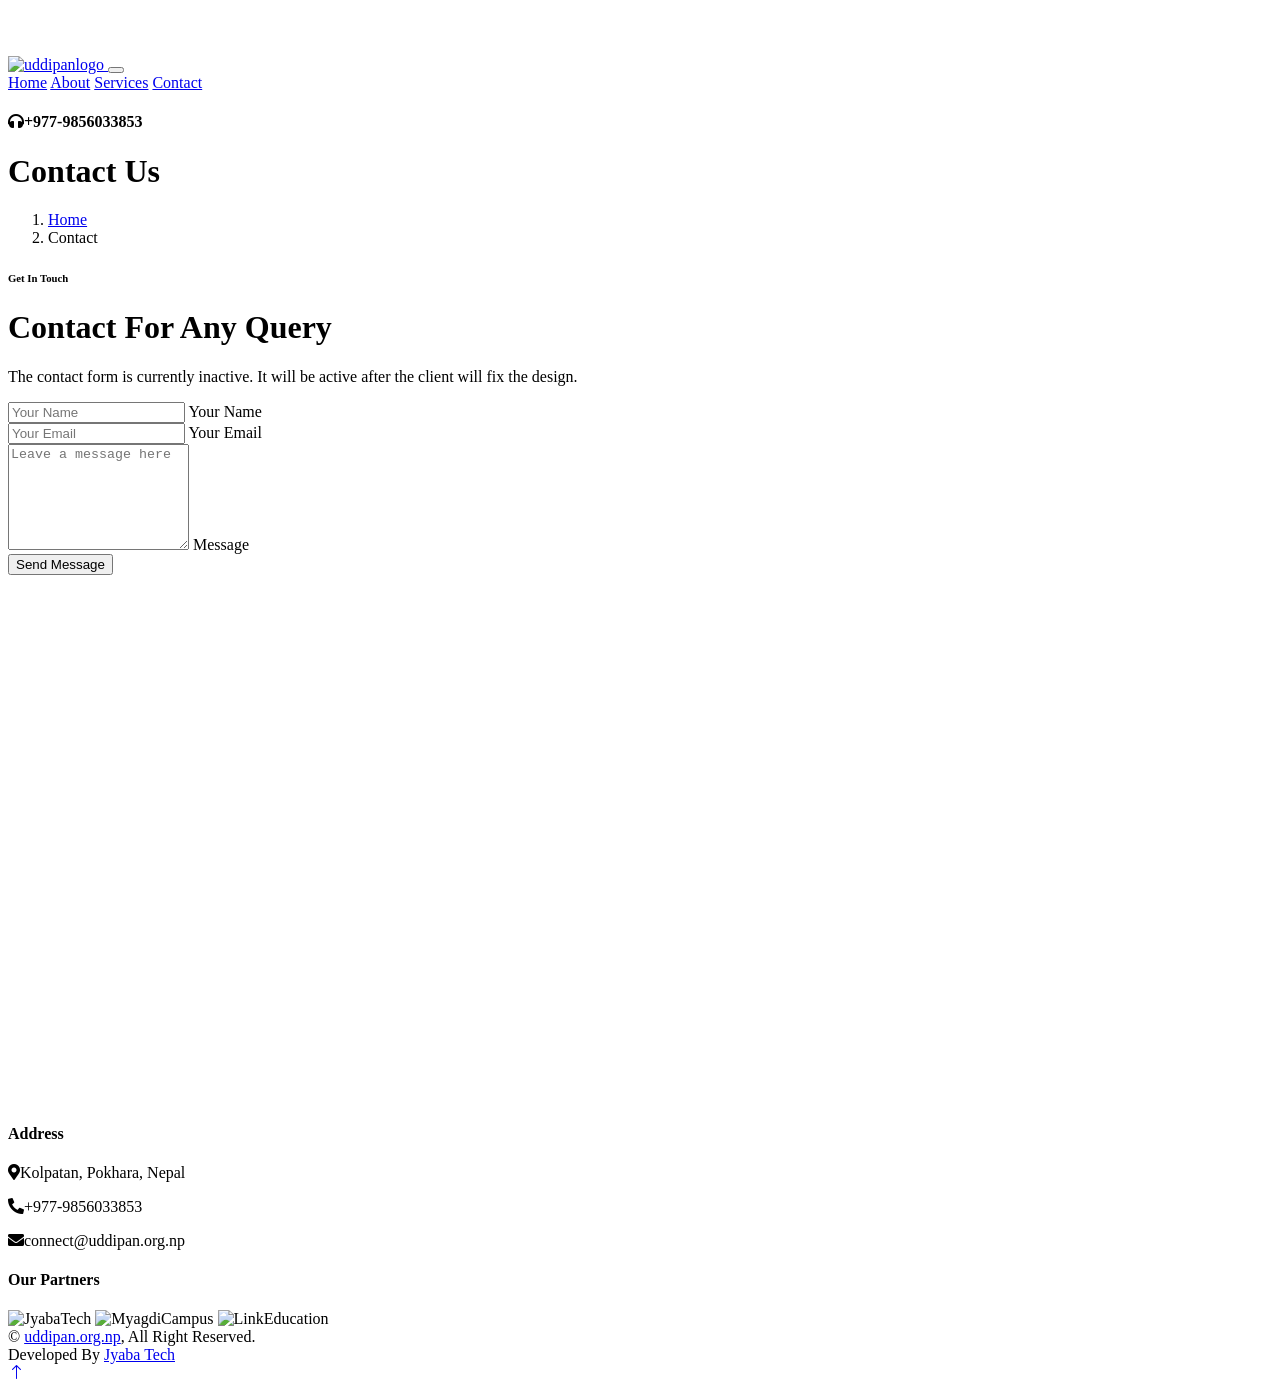
==== contact.html @ 82eb4a93 "Add files via upload" ====
<!DOCTYPE html>
<html lang="en">

<head>
    <meta charset="utf-8">
    <title>Contact</title>
    <meta content="width=device-width, initial-scale=1.0" name="viewport">
    <meta content="" name="keywords">
    <meta content="" name="description">

    <!-- Favicon -->
    <link href="img/uddipan_logo.png" rel="icon">

    <!-- Google Web Fonts -->
    <link rel="preconnect" href="https://fonts.googleapis.com">
    <link rel="preconnect" href="https://fonts.gstatic.com" crossorigin>
    <link href="https://fonts.googleapis.com/css2?family=Inter:wght@400;600&family=Roboto:wght@500;700&display=swap"
        rel="stylesheet">

    <!-- Icon Font Stylesheet -->
    <link href="https://cdnjs.cloudflare.com/ajax/libs/font-awesome/5.10.0/css/all.min.css" rel="stylesheet">
    <link href="https://cdn.jsdelivr.net/npm/bootstrap-icons@1.4.1/font/bootstrap-icons.css" rel="stylesheet">

    <!-- Libraries Stylesheet -->
    <link href="lib/animate/animate.min.css" rel="stylesheet">
    <link href="lib/owlcarousel/assets/owl.carousel.min.css" rel="stylesheet">

    <!-- Customized Bootstrap Stylesheet -->
    <link href="css/bootstrap.min.css" rel="stylesheet">

    <!-- Template Stylesheet -->
    <link href="css/style.css" rel="stylesheet">

    <!-- Captcha JS-->
    <script src="https://www.google.com/recaptcha/api.js" async defer></script>
</head>

<body>
    <!-- Spinner Start -->
    <div id="spinner"
        class="show bg-white position-fixed translate-middle w-100 vh-100 top-50 start-50 d-flex align-items-center justify-content-center">
        <div class="spinner-grow text-primary" style="width: 3rem; height: 3rem;" role="status">
            <span class="sr-only">Loading...</span>
        </div>
    </div>
    <!-- Spinner End -->


    <!-- Navbar Start -->
    <nav class="navbar navbar-expand-lg bg-white navbar-light shadow border-top border-5 border-primary sticky-top p-0">
        <a href="index.html" class="navbar-brand d-flex align-items-center px-4 px-lg-5">
            <img src="img/uddipan_logo.png" alt="uddipanlogo" style="width: 140px;">
        </a>
        <button type="button" class="navbar-toggler me-4" data-bs-toggle="collapse" data-bs-target="#navbarCollapse">
            <span class="navbar-toggler-icon"></span>
        </button>
        <div class="collapse navbar-collapse" id="navbarCollapse">
            <div class="navbar-nav ms-auto p-4 p-lg-0">
                <a href="index.html" class="nav-item nav-link">Home</a>
                <a href="index.html#about-text" class="nav-item nav-link">About</a>
                <a href="index.html#service" class="nav-item nav-link">Services</a>
                <a href="contact.html" class="nav-item nav-link active">Contact</a>
            </div>
            <h4 class="m-0 pe-lg-5 d-none d-lg-block"><i class="fa fa-headphones text-primary me-3"></i>+977-9856033853</h4>
        </div>
    </nav>
    <!-- Navbar End -->


    <!-- Page Header Start -->
    <div class="container-fluid page-header py-5 img-contact" >
        <div class="container py-5">
            <h1 class="display-3 text-white mb-3 animated slideInDown">Contact Us</h1>
            <nav aria-label="breadcrumb animated slideInDown">
                <ol class="breadcrumb">
                    <li class="breadcrumb-item"><a class="text-white" href="index.html">Home</a></li>
                    <!-- <li class="breadcrumb-item"><a class="text-white" href="#">Pages</a></li> -->
                    <li class="breadcrumb-item text-white active" aria-current="page">Contact</li>
                </ol>
            </nav>
        </div>
    </div>
    <!-- Page Header End -->


    <!-- Contact Start -->
    <div class="container-fluid overflow-hidden py-5 px-lg-0">
        <div class="container contact-page py-5 px-lg-0 contacto">
            <div class="row g-5 mx-lg-0">
                <div class="col-md-6 contact-form wow fadeIn" data-wow-delay="0.1s">
                    <h6 class="text-secondary text-uppercase">Get In Touch</h6>
                    <h1 class="mb-4">Contact For Any Query</h1>
                    <p class="mb-4">The contact form is currently inactive. It will be active after the client will fix
                        the design.</p>
                    <div class="bg-light p-4">
                        <form method="POST" id="form">
                            <input type="hidden" name="access_key" value="d2d8ab8a-101d-49f2-9928-41d7c2b02085">
                            <div class="row g-3">
                                <div class="col-md-6">
                                    <div class="form-floating">
                                        <input type="text" class="form-control" id="name" name="name" placeholder="Your Name">
                                        <label for="name">Your Name</label>
                                    </div>
                                </div>
                                <div class="col-md-6">
                                    <div class="form-floating">
                                        <input type="email" class="form-control" id="email" name="email" placeholder="Your Email">
                                        <label for="email">Your Email</label>
                                    </div>
                                </div>
                                <!-- <div class="col-12">
                                    <div class="form-floating">
                                        <input type="text" class="form-control" id="subject" placeholder="Subject">
                                        <label for="subject">Subject</label>
                                    </div>
                                </div> -->
                                <div class="col-12">
                                    <div class="form-floating">
                                        <textarea class="form-control" placeholder="Leave a message here" name="message" id="message"
                                            style="height: 100px"></textarea>
                                        <label for="message">Message</label>
                                    </div>
                                </div>
                                <input type="checkbox" name="botcheck" class="hidden" style="display: none;">
                                <div class="h-captcha" data-captcha="true"></div>

                                <div class="col-12">
                                    <button class="btn btn-primary w-100 py-3 form-submit" type="submit">Send Message</button>
                                    <div id="result"></div>
                                </div>
                            </div>
                        </form>
                    </div>
                </div>
                <div class="col-md-6 pe-lg-0 wow fadeInRight" data-wow-delay="0.1s">
                    <div class="position-relative h-100">
                        <iframe
                            src="https://www.google.com/maps/embed?pb=!1m18!1m12!1m3!1d3516.4247263270095!2d83.99357807449204!3d28.194405803843345!2m3!1f0!2f0!3f0!3m2!1i1024!2i768!4f13.1!3m3!1m2!1s0x39959552f39e4807%3A0xe6d348da486682c3!2sKolpatan%20chowk!5e0!3m2!1sen!2snp!4v1737634009306!5m2!1sen!2snp"
                            width="600" height="450" style="border:0;" allowfullscreen="" loading="lazy"
                            referrerpolicy="no-referrer-when-downgrade"></iframe>
                    </div>
                </div>
            </div>
        </div>
    </div>
    <!-- Contact End -->


    <!-- Footer Start -->
    <div class="container-fluid bg-dark text-light footer pt-5 wow fadeIn" data-wow-delay="0.1s"
        style="margin-top: 6rem;">
        <div class="container py-5">
            <div class="row g-5">
                <div class="col-lg-3 col-md-6">
                    <h4 class="text-light mb-4">Address</h4>
                    <p class="mb-2"><i class="fa fa-map-marker-alt me-3"></i>Kolpatan, Pokhara, Nepal</p>
                    <p class="mb-2"><i class="fa fa-phone-alt me-3"></i>+977-9856033853</p>
                    <p class="mb-2"><i class="fa fa-envelope me-3"></i>connect@uddipan.org.np</p>
                    <!-- <div class="d-flex pt-2">
                        <a class="btn btn-outline-light btn-social" href=""><i class="fab fa-twitter"></i></a>
                        <a class="btn btn-outline-light btn-social" href=""><i class="fab fa-facebook-f"></i></a>
                        <a class="btn btn-outline-light btn-social" href=""><i class="fab fa-youtube"></i></a>
                        <a class="btn btn-outline-light btn-social" href=""><i class="fab fa-linkedin-in"></i></a>
                    </div> -->
                    </div>
                    <div class="col-lg-5 col-md-6">
                        <h4 class="text-light mb-4">Our Partners</h4>
                        <div class="partner-img">
                            <img src="img/jyabatech.jpg" alt="JyabaTech" class="partner">
                            <img src="img/myagdicampus.jpg" alt="MyagdiCampus" class="partner">
                            <img src="img/linkeducation.jpg" alt="LinkEducation" class="partner">
                        </div>
                    </div>


            </div>
        </div>
        <div class="container">
            <div class="copyright">
                <div class="row">
                    <div class="col-md-6 text-center text-md-start mb-3 mb-md-0">
                        &copy; <a class="border-bottom" href="index.html">uddipan.org.np</a>, All Right Reserved.
                    </div>
                    <div class="col-md-6 text-center text-md-end">
                        <!--/*** This template is free as long as you keep the footer author’s credit link/attribution link/backlink. If you'd like to use the template without the footer author’s credit link/attribution link/backlink, you can purchase the Credit Removal License from "https://htmlcodex.com/credit-removal". Thank you for your support. ***/-->
                        Developed By <a class="border-bottom" href="https://jyabatech.com/">Jyaba Tech</a>
                    </div>
                </div>
            </div>
        </div>
    </div>
    <!-- Footer End -->


    <!-- Back to Top -->
    <a href="contact.html" class="btn btn-lg btn-primary btn-lg-square rounded-0 back-to-top"><i
            class="bi bi-arrow-up"></i></a>


    <!-- JavaScript Libraries -->
    <script src="https://code.jquery.com/jquery-3.4.1.min.js"></script>
    <script src="https://cdn.jsdelivr.net/npm/bootstrap@5.0.0/dist/js/bootstrap.bundle.min.js"></script>
    <script src="lib/wow/wow.min.js"></script>
    <script src="lib/easing/easing.min.js"></script>
    <script src="lib/waypoints/waypoints.min.js"></script>
    <script src="lib/counterup/counterup.min.js"></script>
    <script src="lib/owlcarousel/owl.carousel.min.js"></script>
    <script src="https://web3forms.com/client/script.js" async defer></script>

    <!-- Template Javascript -->
    <script src="js/main.js"></script>
</body>

</html>
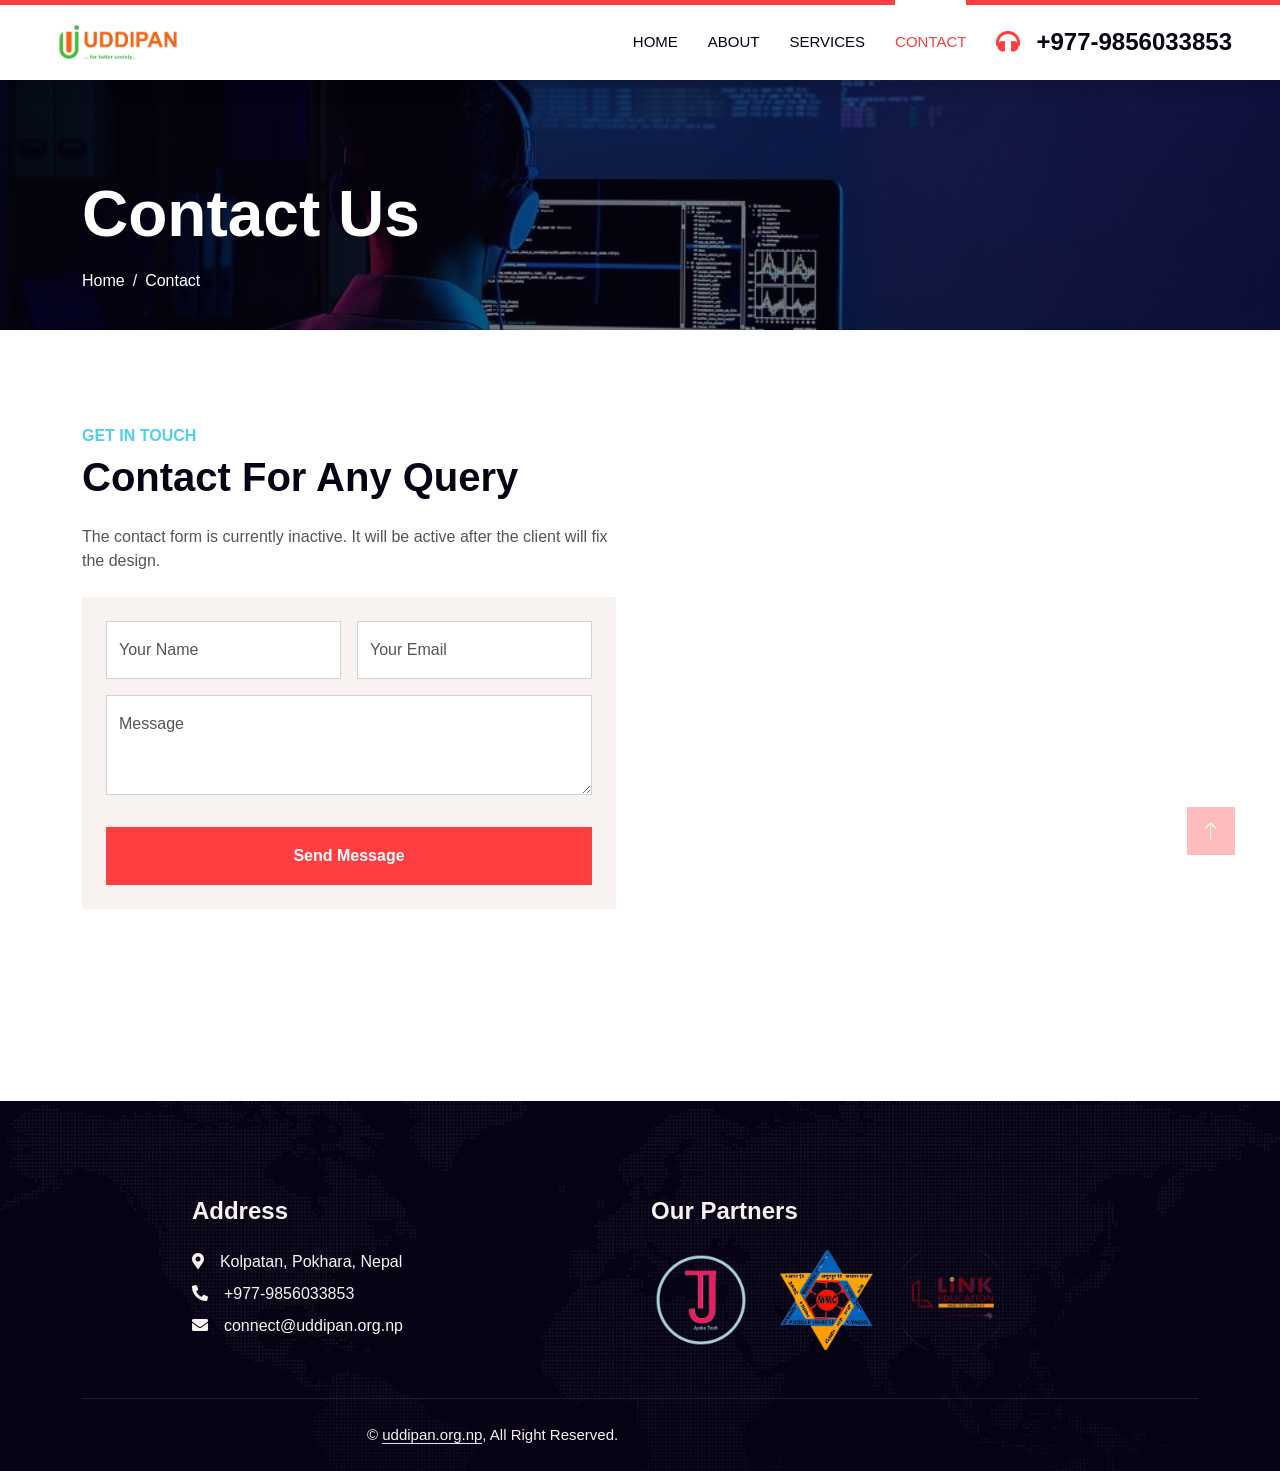
==== commit f1dbb121: "Update contact.html" ====
--- a/contact.html
+++ b/contact.html
@@ -181,10 +181,6 @@
                     <div class="col-md-6 text-center text-md-start mb-3 mb-md-0">
                         &copy; <a class="border-bottom" href="index.html">uddipan.org.np</a>, All Right Reserved.
                     </div>
-                    <div class="col-md-6 text-center text-md-end">
-                        <!--/*** This template is free as long as you keep the footer author’s credit link/attribution link/backlink. If you'd like to use the template without the footer author’s credit link/attribution link/backlink, you can purchase the Credit Removal License from "https://htmlcodex.com/credit-removal". Thank you for your support. ***/-->
-                        Developed By <a class="border-bottom" href="https://jyabatech.com/">Jyaba Tech</a>
-                    </div>
                 </div>
             </div>
         </div>
@@ -211,4 +207,4 @@
     <script src="js/main.js"></script>
 </body>
 
-</html>+</html>
--- a/css/style.css
+++ b/css/style.css
@@ -0,0 +1,512 @@
+/********** Template CSS **********/
+:root {
+    --primary: #FF3E41;
+    --secondary: #51CFED;
+    --light: #F8F2F0;
+    --dark: #060315;
+}
+
+.fw-medium {
+    font-weight: 600 !important;
+}
+
+.back-to-top {
+    position: fixed;
+    display: none;
+    right: 45px;
+    bottom: 45px;
+    z-index: 99;
+}
+
+
+/*** Spinner ***/
+#spinner {
+    opacity: 0;
+    visibility: hidden;
+    transition: opacity .5s ease-out, visibility 0s linear .5s;
+    z-index: 99999;
+}
+
+#spinner.show {
+    transition: opacity .5s ease-out, visibility 0s linear 0s;
+    visibility: visible;
+    opacity: 1;
+}
+
+
+/*** Button ***/
+.btn {
+    font-weight: 600;
+    transition: .5s;
+}
+
+.btn.btn-primary,
+.btn.btn-secondary {
+    color: #FFFFFF;
+}
+
+.btn-square {
+    width: 38px;
+    height: 38px;
+}
+
+.btn-sm-square {
+    width: 32px;
+    height: 32px;
+}
+
+.btn-lg-square {
+    width: 48px;
+    height: 48px;
+}
+
+.btn-square,
+.btn-sm-square,
+.btn-lg-square {
+    padding: 0;
+    display: flex;
+    align-items: center;
+    justify-content: center;
+    font-weight: normal;
+}
+
+/*** Navbar ***/
+.navbar .dropdown-toggle::after {
+    border: none;
+    content: "\f107";
+    font-family: "Font Awesome 5 Free";
+    font-weight: 900;
+    vertical-align: middle;
+    margin-left: 8px;
+}
+
+.navbar-light .navbar-nav .nav-link {
+    position: relative;
+    margin-right: 30px;
+    padding: 25px 0;
+    color: #FFFFFF;
+    font-size: 15px;
+    text-transform: uppercase;
+    outline: none;
+}
+
+.navbar-light .navbar-nav .nav-link:hover,
+.navbar-light .navbar-nav .nav-link.active {
+    color: var(--primary);
+}
+
+@media (max-width: 991.98px) {
+    .navbar-light .navbar-nav .nav-link  {
+        margin-right: 0;
+        padding: 10px 0;
+    }
+
+    .navbar-light .navbar-nav {
+        border-top: 1px solid #EEEEEE;
+    }
+}
+
+.navbar-light .navbar-brand,
+.navbar-light a.btn {
+    height: 75px;
+}
+
+.navbar-light .navbar-nav .nav-link {
+    color: var(--dark);
+    font-weight: 500;
+}
+
+.navbar-light.sticky-top {
+    top: -100px;
+    transition: .5s;
+}
+
+@media (min-width: 992px) {
+    .navbar-light .navbar-nav .nav-link::before {
+        position: absolute;
+        content: "";
+        width: 0;
+        height: 5px;
+        top: -6px;
+        left: 50%;
+        background: #FFFFFF;
+        transition: .5s;
+    }
+
+    .navbar-light .navbar-nav .nav-link:hover::before,
+    .navbar-light .navbar-nav .nav-link.active::before {
+        width: 100%;
+        left: 0;
+    }
+
+    .navbar-light .navbar-nav .nav-link.nav-contact::before {
+        display: none;
+    }
+
+    .navbar .nav-item .dropdown-menu {
+        display: block;
+        border: none;
+        margin-top: 0;
+        top: 150%;
+        opacity: 0;
+        visibility: hidden;
+        transition: .5s;
+    }
+
+    .navbar .nav-item:hover .dropdown-menu {
+        top: 100%;
+        visibility: visible;
+        transition: .5s;
+        opacity: 1;
+    }
+}
+
+
+/*** Header ***/
+@media (max-width: 768px) {
+    .header-carousel .owl-carousel-item {
+        position: relative;
+        min-height: 500px;
+    }
+    
+    .header-carousel .owl-carousel-item img {
+        position: absolute;
+        width: 100%;
+        height: 100%;
+        object-fit: cover;
+    }
+
+    .header-carousel .owl-carousel-item h5,
+    .header-carousel .owl-carousel-item p {
+        font-size: 14px !important;
+        font-weight: 400 !important;
+    }
+
+    .header-carousel .owl-carousel-item h1 {
+        font-size: 30px;
+        font-weight: 600;
+    }
+}
+
+.header-carousel .owl-nav {
+    position: absolute;
+    top: 50%;
+    right: 8%;
+    transform: translateY(-50%);
+    display: flex;
+    flex-direction: column;
+}
+
+.header-carousel .owl-nav .owl-prev,
+.header-carousel .owl-nav .owl-next {
+    margin: 7px 0;
+    width: 45px;
+    height: 45px;
+    display: flex;
+    align-items: center;
+    justify-content: center;
+    color: #FFFFFF;
+    background: transparent;
+    border: 1px solid #FFFFFF;
+    border-radius: 45px;
+    font-size: 22px;
+    transition: .5s;
+}
+
+.header-carousel .owl-nav .owl-prev:hover,
+.header-carousel .owl-nav .owl-next:hover {
+    background: var(--primary);
+    border-color: var(--primary);
+}
+
+.page-header {
+    background: linear-gradient(rgba(6, 3, 21, .5), rgba(6, 3, 21, .5)), url(../img/front.jpg) center center no-repeat;
+    background-size: cover;
+}
+
+.breadcrumb-item + .breadcrumb-item::before {
+    color: var(--light);
+}
+
+.container-mar{
+    margin-bottom: 12rem;
+}
+
+/*** About ***/
+@media (min-width: 992px) {
+    .container.about {
+        max-width: 100% !important;
+    }
+
+    .about-text  {
+        padding-right: calc(((100% - 960px) / 2) + .75rem);
+    }
+}
+
+@media (min-width: 1200px) {
+    .about-text  {
+        padding-right: calc(((100% - 1140px) / 2) + .75rem);
+    }
+}
+
+@media (min-width: 1400px) {
+    .about-text  {
+        padding-right: calc(((100% - 1320px) / 2) + .75rem);
+    }
+}
+@media (min-width: 300px)
+{
+    .partner-img img{
+        height: 50px;
+        width: 50px;
+    }
+}
+
+
+/*** Feature ***/
+@media (min-width: 992px) {
+    .container.feature {
+        max-width: 100% !important;
+    }
+
+    .feature-text  {
+        padding-left: calc(((100% - 960px) / 2) + .75rem);
+    }
+}
+
+@media (min-width: 1200px) {
+    .feature-text  {
+        padding-left: calc(((100% - 1140px) / 2) + .75rem);
+    }
+}
+
+@media (min-width: 1400px) {
+    .feature-text  {
+        padding-left: calc(((100% - 1320px) / 2) + .75rem);
+    }
+}
+
+
+/*** Service, Price & Team ***/
+.service-item,
+.price-item,
+.team-item {
+    box-shadow: 0 0 45px rgba(0, 0, 0, .07);
+}
+
+.service-item img,
+.team-item img {
+    transition: .5s;
+}
+
+.service-item:hover img,
+.team-item:hover img {
+    transform: scale(1.1);
+}
+
+.service-item a.btn-slide,
+.price-item a.btn-slide,
+.team-item div.btn-slide {
+    position: relative;
+    display: inline-block;
+    overflow: hidden;
+    font-size: 0;
+}
+
+.service-item a.btn-slide i,
+.service-item a.btn-slide span,
+.price-item a.btn-slide i,
+.price-item a.btn-slide span,
+.team-item div.btn-slide i,
+.team-item div.btn-slide span {
+    position: relative;
+    height: 40px;
+    padding: 0 15px;
+    display: inline-flex;
+    align-items: center;
+    font-size: 16px;
+    color: #FFFFFF;
+    background: var(--primary);
+    border-radius: 0 35px 35px 0;
+    transition: .5s;
+    z-index: 2;
+}
+
+.team-item div.btn-slide span a i {
+    padding: 0 10px;
+}
+
+.team-item div.btn-slide span a:hover i {
+    background: var(--secondary);
+}
+
+.service-item a.btn-slide span,
+.price-item a.btn-slide span,
+.team-item div.btn-slide span {
+    padding-left: 0;
+    left: -100%;
+    z-index: 1;
+}
+
+.service-item:hover a.btn-slide i,
+.price-item:hover a.btn-slide i,
+.team-item:hover div.btn-slide i {
+    border-radius: 0;
+}
+
+.service-item:hover a.btn-slide span,
+.price-item:hover a.btn-slide span,
+.team-item:hover div.btn-slide span {
+    left: 0;
+}
+
+.service-item a.btn-slide:hover i,
+.service-item a.btn-slide:hover span,
+.price-item a.btn-slide:hover i,
+.price-item a.btn-slide:hover span {
+    background: var(--secondary);
+}
+
+
+/*** Testimonial ***/
+.testimonial-carousel .owl-item .testimonial-item {
+    position: relative;
+    transition: .5s;
+}
+
+.testimonial-carousel .owl-item.center .testimonial-item {
+    box-shadow: 0 0 45px rgba(0, 0, 0, .08);
+    animation: pulse 1s ease-out .5s;
+}
+
+.testimonial-carousel .owl-dots {
+    display: flex;
+    align-items: center;
+    justify-content: center;
+}
+
+.testimonial-carousel .owl-dot {
+    position: relative;
+    display: inline-block;
+    margin: 0 5px;
+    width: 15px;
+    height: 15px;
+    background: var(--primary);
+    border: 5px solid var(--light);
+    border-radius: 15px;
+    transition: .5s;
+}
+
+.testimonial-carousel .owl-dot.active {
+    background: var(--light);
+    border-color: var(--primary);
+}
+
+.contacto{
+    margin-bottom: 0px;
+}
+
+/*** Contact ***/
+@media (min-width: 992px) {
+    .container.contact-page {
+        max-width: 100% !important;
+    }
+
+    .contact-page .contact-form  {
+        padding-left: calc(((100% - 960px) / 2) + .75rem);
+    }
+}
+
+@media (min-width: 1200px) {
+    .contact-page .contact-form  {
+        padding-left: calc(((100% - 1140px) / 2) + .75rem);
+    }
+}
+
+@media (min-width: 1400px) {
+    .contact-page .contact-form  {
+        padding-left: calc(((100% - 1320px) / 2) + .75rem);
+    }
+}
+
+
+/*** Footer ***/
+.footer {
+    background: linear-gradient(rgba(6, 3, 21, .5), rgba(6, 3, 21, .5)), url(../img/map.png) center center no-repeat;
+    background-size: cover;
+}
+
+.footer .btn.btn-social {
+    margin-right: 5px;
+    width: 35px;
+    height: 35px;
+    display: flex;
+    align-items: center;
+    justify-content: center;
+    color: var(--light);
+    border: 1px solid #FFFFFF;
+    border-radius: 35px;
+    transition: .3s;
+}
+
+.footer .btn.btn-social:hover {
+    color: var(--primary);
+}
+
+.footer .btn.btn-link {
+    display: block;
+    margin-bottom: 5px;
+    padding: 0;
+    text-align: left;
+    color: #FFFFFF;
+    font-size: 15px;
+    font-weight: normal;
+    text-transform: capitalize;
+    transition: .3s;
+}
+
+.footer .btn.btn-link::before {
+    position: relative;
+    content: "\f105";
+    font-family: "Font Awesome 5 Free";
+    font-weight: 900;
+    margin-right: 10px;
+}
+
+.container .row{
+    justify-content: space-evenly;
+}
+
+.footer .btn.btn-link:hover {
+    letter-spacing: 1px;
+    box-shadow: none;
+}
+
+.footer .copyright {
+    padding: 25px 0;
+    font-size: 15px;
+    border-top: 1px solid rgba(256, 256, 256, .1);
+}
+
+.footer .copyright a {
+    color: var(--light);
+}
+
+.partner-img{ 
+    display: flex;
+    flex-wrap: wrap;
+    gap: 25px;
+}
+
+.partner-img img{
+    height: 100px;
+    width: 100px;
+}
+
+.support{
+    display: flex;
+}
+
+.img-contact{
+    height: 250px;
+}
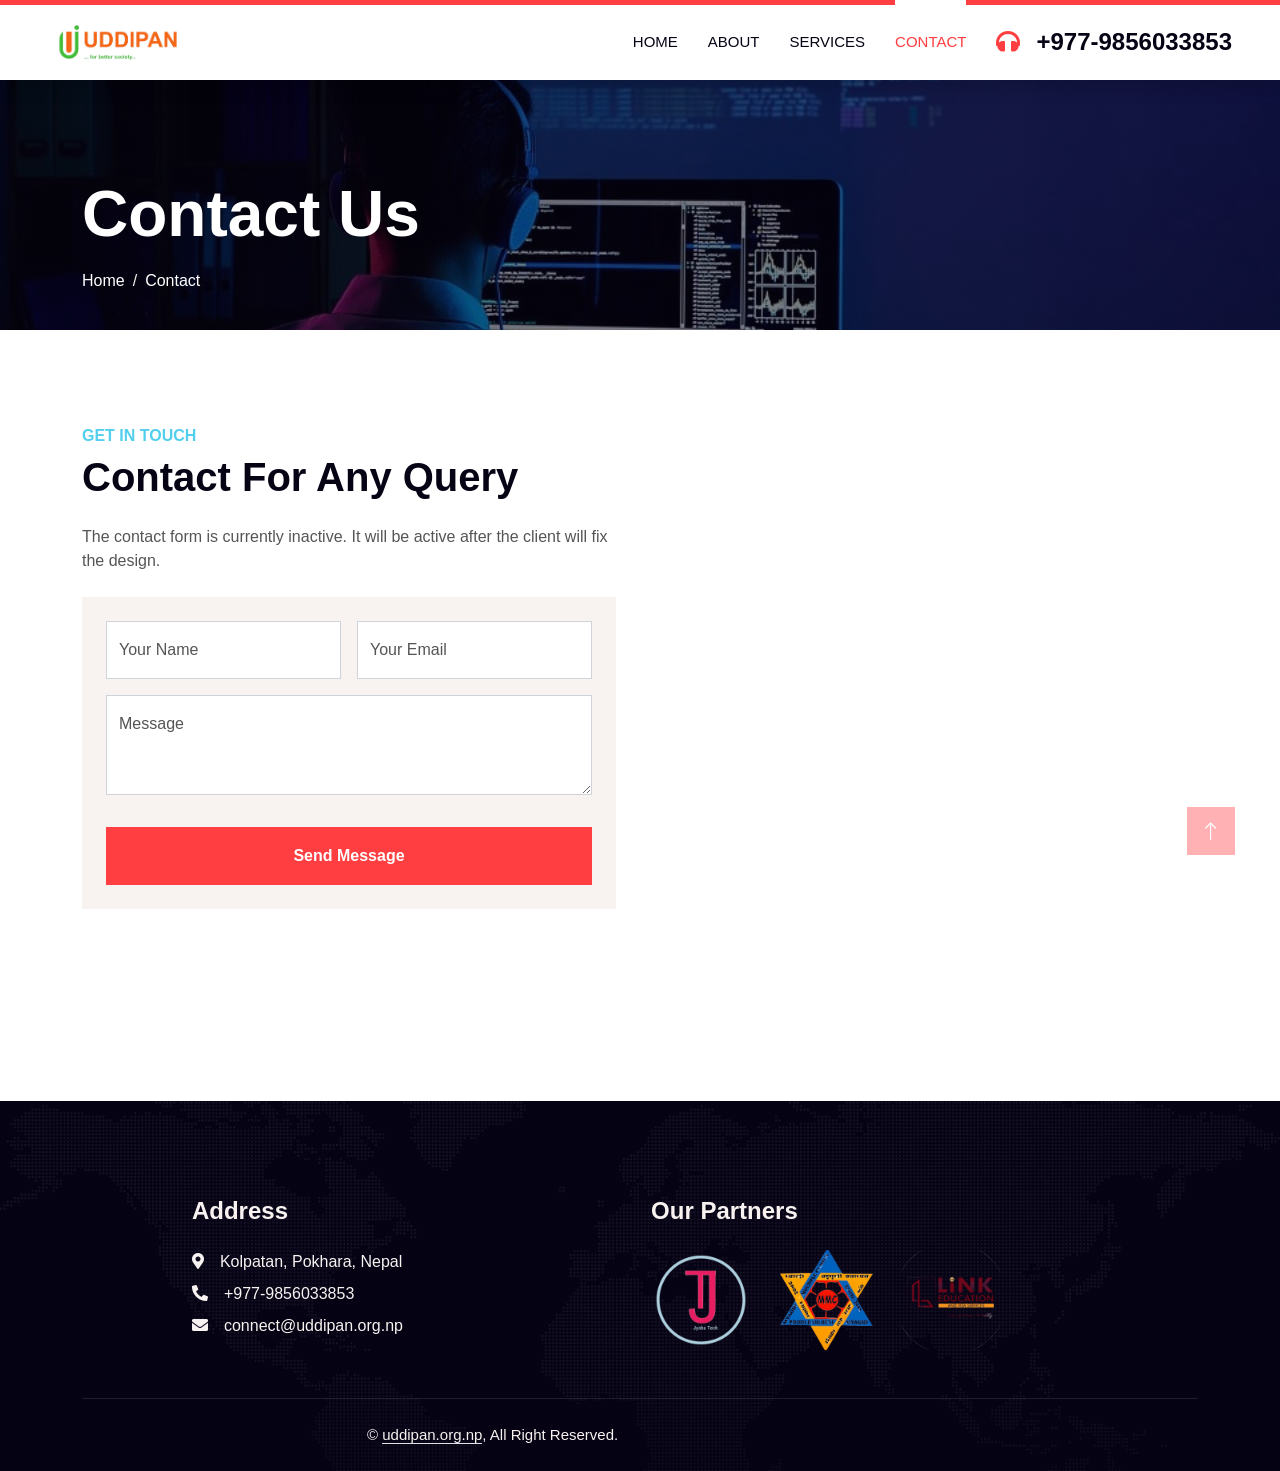
==== commit d7ff157d: "Update contact.html" ====
--- a/contact.html
+++ b/contact.html
@@ -5,8 +5,8 @@
     <meta charset="utf-8">
     <title>Contact</title>
     <meta content="width=device-width, initial-scale=1.0" name="viewport">
-    <meta content="" name="keywords">
-    <meta content="" name="description">
+    <meta content="" name="contact uddipan">
+    <meta content="" name="contact uddipan for more inquiries">
 
     <!-- Favicon -->
     <link href="img/uddipan_logo.png" rel="icon">
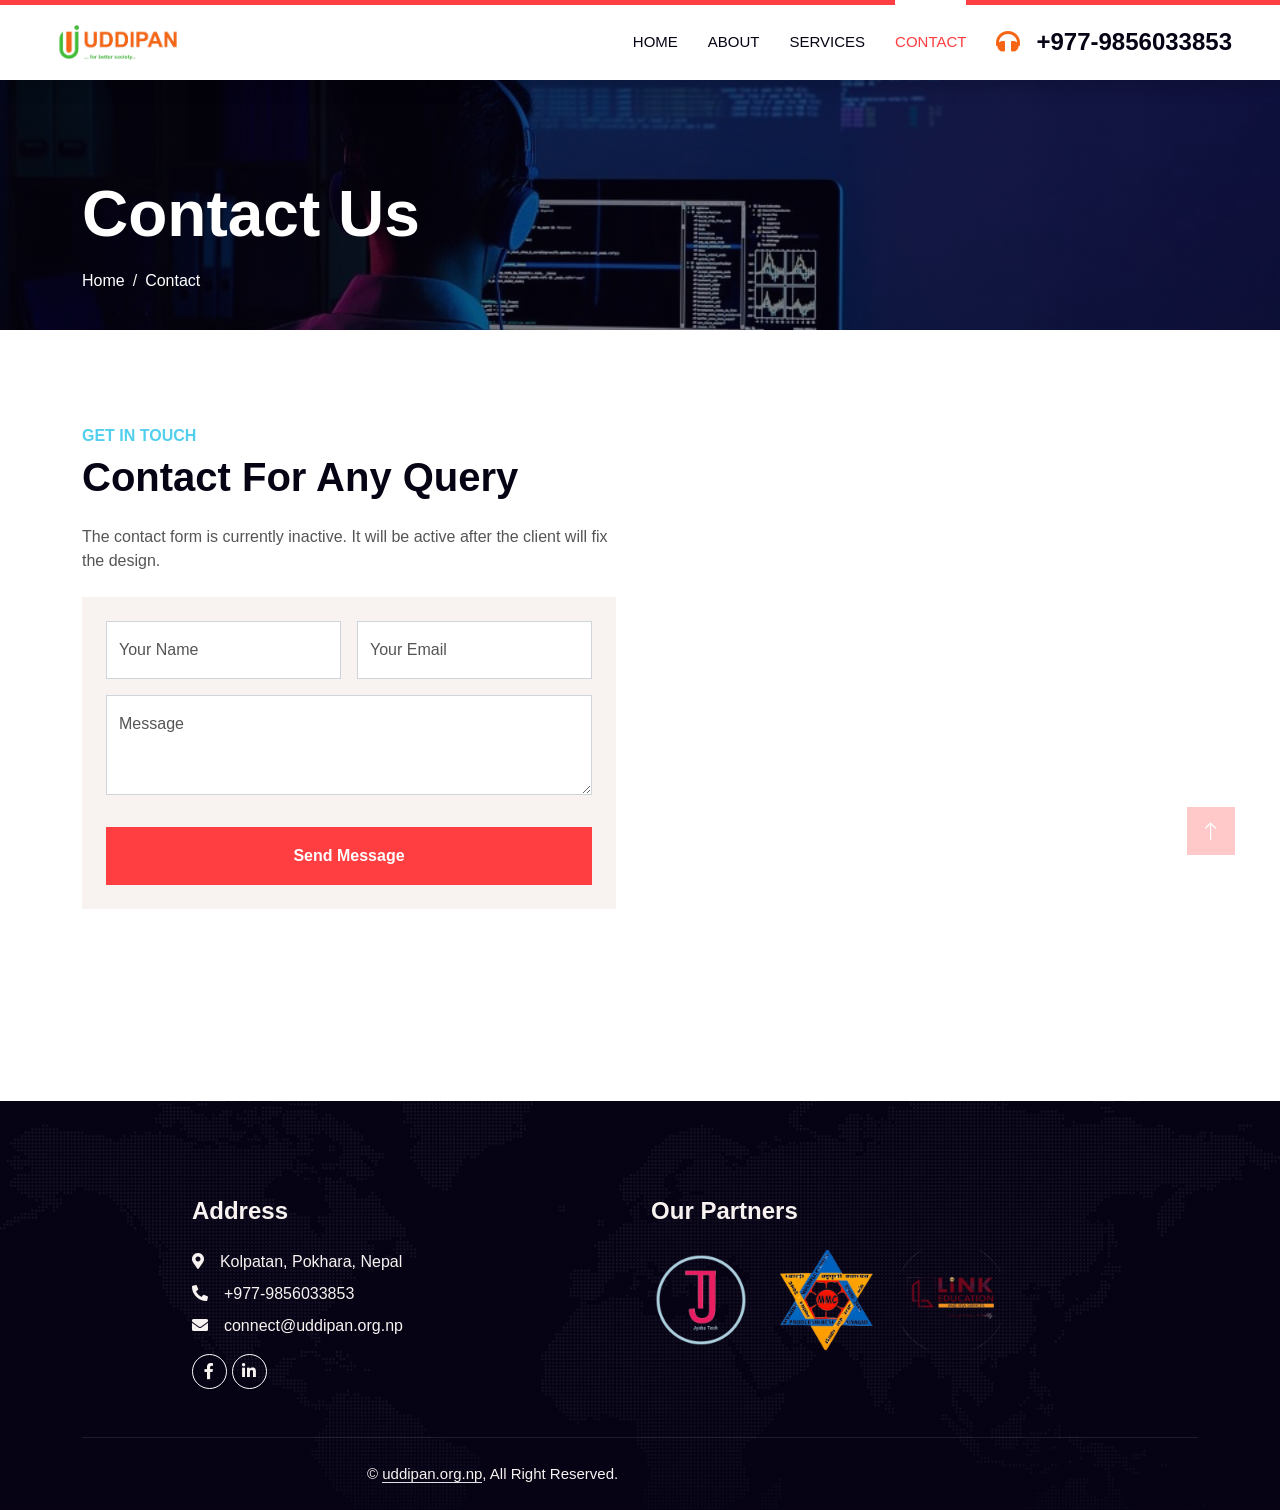
==== commit b85226da: "Update contact.html" ====
--- a/contact.html
+++ b/contact.html
@@ -156,12 +156,10 @@
                     <p class="mb-2"><i class="fa fa-map-marker-alt me-3"></i>Kolpatan, Pokhara, Nepal</p>
                     <p class="mb-2"><i class="fa fa-phone-alt me-3"></i>+977-9856033853</p>
                     <p class="mb-2"><i class="fa fa-envelope me-3"></i>connect@uddipan.org.np</p>
-                    <!-- <div class="d-flex pt-2">
-                        <a class="btn btn-outline-light btn-social" href=""><i class="fab fa-twitter"></i></a>
-                        <a class="btn btn-outline-light btn-social" href=""><i class="fab fa-facebook-f"></i></a>
-                        <a class="btn btn-outline-light btn-social" href=""><i class="fab fa-youtube"></i></a>
-                        <a class="btn btn-outline-light btn-social" href=""><i class="fab fa-linkedin-in"></i></a>
-                    </div> -->
+                    <div class="d-flex pt-2">
+                        <a class="btn btn-outline-light btn-social" href="https://www.facebook.com/profile.php?id=61573401066744#"  target="_blank"><i class="fab fa-facebook-f"></i></a>
+                        <a class="btn btn-outline-light btn-social" href="https://www.linkedin.com/company/uddipan-nepal/" target="_blank"><i class="fab fa-linkedin-in"></i></a>
+                    </div>
                     </div>
                     <div class="col-lg-5 col-md-6">
                         <h4 class="text-light mb-4">Our Partners</h4>
